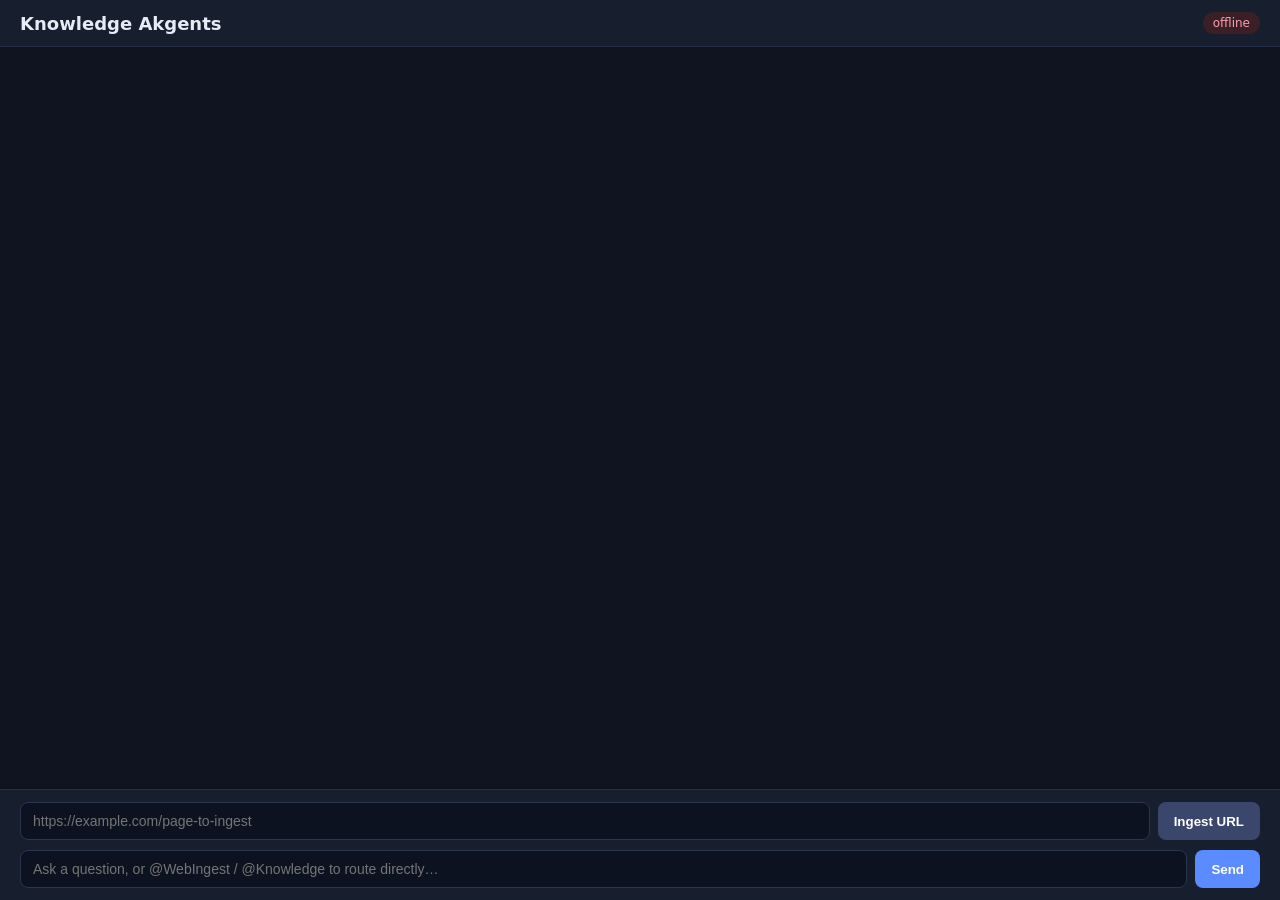
==== frontend/index.html @ 050e80a3 "Initial commit" ====
<!DOCTYPE html>
<html lang="en">
  <head>
    <meta charset="utf-8" />
    <meta name="viewport" content="width=device-width, initial-scale=1" />
    <title>Knowledge Akgents</title>
    <link rel="stylesheet" href="styles.css" />
  </head>
  <body>
    <header>
      <h1>Knowledge Akgents</h1>
      <div id="status" class="status offline">connecting…</div>
    </header>

    <main>
      <section id="log" class="log" aria-live="polite"></section>
    </main>

    <footer>
      <div class="ingest">
        <input id="url" type="url" placeholder="https://example.com/page-to-ingest" />
        <button id="ingest">Ingest URL</button>
      </div>
      <form id="composer" class="composer">
        <input
          id="text"
          type="text"
          autocomplete="off"
          placeholder="Ask a question, or @WebIngest / @Knowledge to route directly…"
        />
        <button type="submit">Send</button>
      </form>
    </footer>

    <script src="app.js"></script>
  </body>
</html>
---- frontend/styles.css ----
:root {
  --bg: #0f1420;
  --panel: #171e2e;
  --panel-2: #1f2940;
  --text: #e6ebf5;
  --muted: #8b97ad;
  --accent: #5b8cff;
  --human: #2b6cff;
  --tool: #3a2f5c;
  --error: #5c2330;
}

* { box-sizing: border-box; }

body {
  margin: 0;
  font-family: system-ui, -apple-system, Segoe UI, Roboto, sans-serif;
  background: var(--bg);
  color: var(--text);
  display: flex;
  flex-direction: column;
  height: 100vh;
}

header {
  display: flex;
  align-items: center;
  justify-content: space-between;
  padding: 12px 20px;
  background: var(--panel);
  border-bottom: 1px solid #26304a;
}

header h1 { font-size: 18px; margin: 0; }

.status { font-size: 12px; padding: 4px 10px; border-radius: 999px; }
.status.online { background: #16351f; color: #7ee2a0; }
.status.offline { background: #3a1f26; color: #ff9db0; }

main { flex: 1; overflow: hidden; display: flex; }

.log {
  flex: 1;
  overflow-y: auto;
  padding: 20px;
  display: flex;
  flex-direction: column;
  gap: 10px;
}

.msg {
  max-width: 80%;
  padding: 10px 14px;
  border-radius: 12px;
  background: var(--panel-2);
  white-space: pre-wrap;
  word-wrap: break-word;
  line-height: 1.4;
}

.msg .who { font-size: 12px; color: var(--muted); margin-bottom: 4px; }
.msg.human { align-self: flex-end; background: var(--human); }
.msg.tool { background: var(--tool); font-family: ui-monospace, monospace; font-size: 13px; }
.msg.system { align-self: center; background: transparent; color: var(--muted); font-size: 12px; }
.msg.error { background: var(--error); color: #ffc2cd; }

footer { background: var(--panel); border-top: 1px solid #26304a; padding: 12px 20px; }

.ingest { display: flex; gap: 8px; margin-bottom: 10px; }
.composer { display: flex; gap: 8px; }

input {
  flex: 1;
  padding: 10px 12px;
  border-radius: 8px;
  border: 1px solid #2b3550;
  background: #0d1220;
  color: var(--text);
  font-size: 14px;
}

button {
  padding: 10px 16px;
  border: 0;
  border-radius: 8px;
  background: var(--accent);
  color: white;
  font-weight: 600;
  cursor: pointer;
}
button:hover { filter: brightness(1.1); }
#ingest { background: #3a466b; }
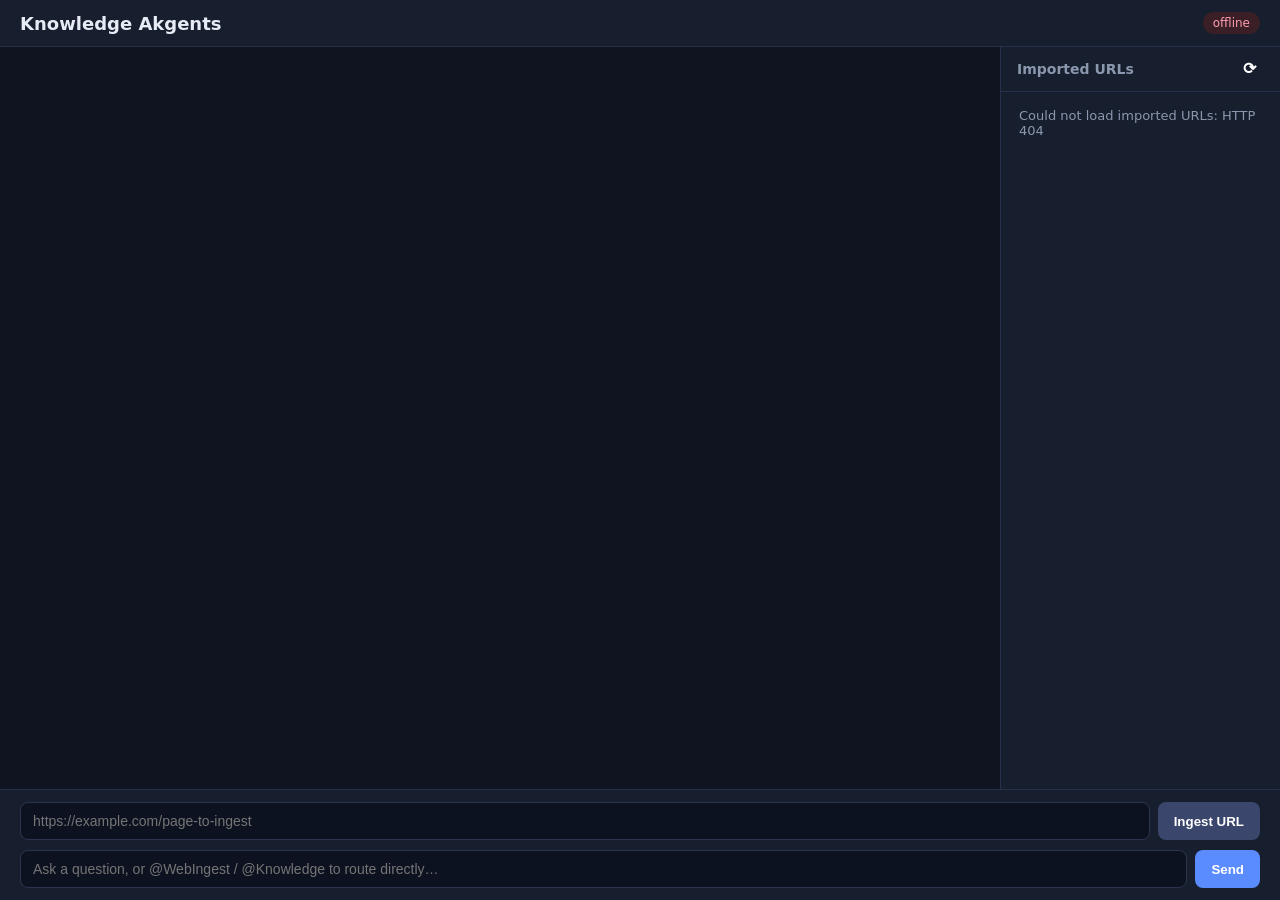
==== commit a47e8156: "Adds a repository for scanned urls" ====
--- a/frontend/index.html
+++ b/frontend/index.html
@@ -14,6 +14,13 @@
 
     <main>
       <section id="log" class="log" aria-live="polite"></section>
+      <aside id="urls-panel" class="urls-panel">
+        <div class="urls-panel-header">
+          <h2 id="urls-title">Imported URLs</h2>
+          <button id="urls-refresh" type="button" title="Refresh">⟳</button>
+        </div>
+        <ul id="url-list" class="url-list"></ul>
+      </aside>
     </main>
 
     <footer>
--- a/frontend/styles.css
+++ b/frontend/styles.css
@@ -48,6 +48,56 @@
   gap: 10px;
 }
 
+.urls-panel {
+  width: 280px;
+  flex-shrink: 0;
+  border-left: 1px solid #26304a;
+  background: var(--panel);
+  display: flex;
+  flex-direction: column;
+  overflow: hidden;
+}
+
+.urls-panel-header {
+  display: flex;
+  align-items: center;
+  justify-content: space-between;
+  padding: 12px 16px;
+  border-bottom: 1px solid #26304a;
+}
+
+.urls-panel-header h2 { font-size: 14px; margin: 0; color: var(--muted); }
+
+#urls-refresh {
+  background: transparent;
+  padding: 2px 8px;
+  font-size: 16px;
+  line-height: 1;
+}
+
+.url-list {
+  list-style: none;
+  margin: 0;
+  padding: 8px;
+  overflow-y: auto;
+  display: flex;
+  flex-direction: column;
+  gap: 6px;
+}
+
+.url-item {
+  padding: 8px 10px;
+  border-radius: 8px;
+  background: var(--panel-2);
+  font-size: 13px;
+  overflow-wrap: anywhere;
+}
+
+.url-item a { color: var(--accent); text-decoration: none; }
+.url-item a:hover { text-decoration: underline; }
+.url-item .url-meta { margin-top: 4px; font-size: 11px; color: var(--muted); }
+.url-item.empty, .url-item.error { color: var(--muted); background: transparent; }
+
 .msg {
   max-width: 80%;
   padding: 10px 14px;
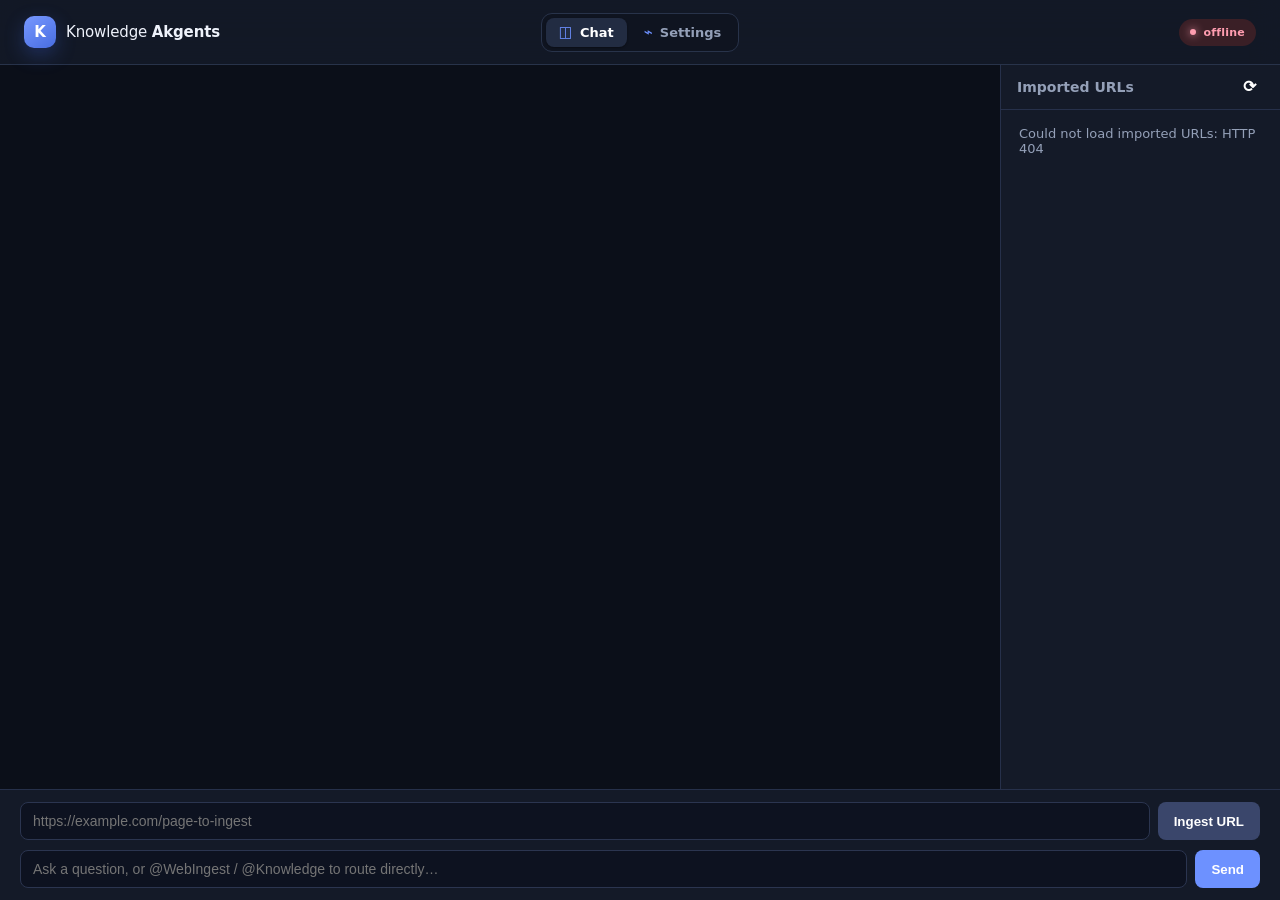
==== commit 5fef94a9: "adds settings and improved structure" ====
--- a/frontend/index.html
+++ b/frontend/index.html
@@ -4,12 +4,27 @@
     <meta charset="utf-8" />
     <meta name="viewport" content="width=device-width, initial-scale=1" />
     <title>Knowledge Akgents</title>
-    <link rel="stylesheet" href="styles.css" />
+    <link rel="stylesheet" href="styles.css?v=3" />
   </head>
-  <body>
-    <header>
-      <h1>Knowledge Akgents</h1>
-      <div id="status" class="status offline">connecting…</div>
+  <body class="chat-page">
+    <header class="app-header">
+      <div class="app-header-inner">
+        <a data-backend-link class="product-brand" href="/">
+          <span class="brand-mark" aria-hidden="true">K</span>
+          <span class="brand-name">Knowledge <strong>Akgents</strong></span>
+        </a>
+        <nav class="app-tabs" aria-label="Primary navigation">
+          <a data-backend-link class="active" href="/">
+            <span class="tab-icon" aria-hidden="true">◫</span>
+            Chat
+          </a>
+          <a data-backend-link href="settings.html">
+            <span class="tab-icon" aria-hidden="true">⌁</span>
+            Settings
+          </a>
+        </nav>
+        <div id="status" class="status offline">connecting…</div>
+      </div>
     </header>
 
     <main>
@@ -39,6 +54,6 @@
       </form>
     </footer>
 
-    <script src="app.js"></script>
+    <script type="module" src="app.js?v=2"></script>
   </body>
 </html>
--- a/frontend/styles.css
+++ b/frontend/styles.css
@@ -1,10 +1,13 @@
 :root {
-  --bg: #0f1420;
-  --panel: #171e2e;
-  --panel-2: #1f2940;
-  --text: #e6ebf5;
-  --muted: #8b97ad;
-  --accent: #5b8cff;
+  --bg: #0b0f19;
+  --panel: #141a28;
+  --panel-2: #1b2335;
+  --panel-3: #222c42;
+  --text: #eef2fb;
+  --muted: #94a0b8;
+  --accent: #6d91ff;
+  --accent-soft: #27395f;
+  --line: #28334a;
   --human: #2b6cff;
   --tool: #3a2f5c;
   --error: #5c2330;
@@ -22,22 +25,104 @@
   height: 100vh;
 }
 
-header {
-  display: flex;
-  align-items: center;
-  justify-content: space-between;
-  padding: 12px 20px;
-  background: var(--panel);
-  border-bottom: 1px solid #26304a;
-}
-
-header h1 { font-size: 18px; margin: 0; }
-
-.status { font-size: 12px; padding: 4px 10px; border-radius: 999px; }
+.app-header {
+  position: relative;
+  z-index: 10;
+  background: rgba(20, 26, 40, 0.92);
+  border-bottom: 1px solid var(--line);
+  backdrop-filter: blur(16px);
+}
+
+.app-header-inner {
+  width: 100%;
+  min-height: 64px;
+  padding: 0 24px;
+  display: grid;
+  grid-template-columns: 1fr auto 1fr;
+  align-items: center;
+  gap: 24px;
+}
+
+.product-brand {
+  width: max-content;
+  display: inline-flex;
+  align-items: center;
+  gap: 10px;
+  color: var(--text);
+  text-decoration: none;
+}
+
+.brand-mark {
+  width: 32px;
+  height: 32px;
+  display: grid;
+  place-items: center;
+  border-radius: 10px;
+  color: white;
+  font-size: 15px;
+  font-weight: 800;
+  background: linear-gradient(145deg, #7798ff, #486de0);
+  box-shadow: 0 7px 20px rgba(62, 101, 218, 0.32);
+}
+
+.brand-name { font-size: 15px; font-weight: 500; letter-spacing: -0.01em; }
+.brand-name strong { font-weight: 750; }
+
+.app-tabs {
+  display: flex;
+  gap: 4px;
+  padding: 4px;
+  border: 1px solid var(--line);
+  border-radius: 11px;
+  background: #0f1420;
+}
+
+.app-tabs a {
+  display: inline-flex;
+  align-items: center;
+  gap: 7px;
+  color: var(--muted);
+  text-decoration: none;
+  font-size: 13px;
+  font-weight: 600;
+  padding: 7px 13px;
+  border-radius: 8px;
+  transition: color 120ms ease, background 120ms ease, box-shadow 120ms ease;
+}
+
+.app-tabs a:hover { color: var(--text); }
+.app-tabs a.active {
+  color: white;
+  background: var(--panel-3);
+  box-shadow: 0 1px 2px rgba(0, 0, 0, 0.35);
+}
+
+.tab-icon { color: var(--accent); font-size: 15px; line-height: 1; }
+
+.status {
+  justify-self: end;
+  display: inline-flex;
+  align-items: center;
+  gap: 7px;
+  font-size: 11px;
+  font-weight: 650;
+  letter-spacing: 0.02em;
+  padding: 6px 10px;
+  border: 1px solid transparent;
+  border-radius: 999px;
+}
+.status::before {
+  content: "";
+  width: 6px;
+  height: 6px;
+  border-radius: 50%;
+  background: currentColor;
+  box-shadow: 0 0 8px currentColor;
+}
 .status.online { background: #16351f; color: #7ee2a0; }
 .status.offline { background: #3a1f26; color: #ff9db0; }
 
-main { flex: 1; overflow: hidden; display: flex; }
+.chat-page main { flex: 1; overflow: hidden; display: flex; }
 
 .log {
   flex: 1;
@@ -139,4 +224,207 @@
   cursor: pointer;
 }
 button:hover { filter: brightness(1.1); }
+button:disabled { cursor: wait; opacity: 0.65; }
 #ingest { background: #3a466b; }
+
+.settings-page { min-height: 100vh; height: auto; }
+.settings-page {
+  background:
+    radial-gradient(circle at 50% -20%, rgba(68, 102, 184, 0.22), transparent 38%),
+    var(--bg);
+}
+
+.settings-main {
+  width: min(1120px, 100%);
+  margin: 0 auto;
+  padding: 44px 24px 72px;
+}
+
+.settings-heading {
+  display: flex;
+  align-items: center;
+  justify-content: space-between;
+  gap: 24px;
+  margin-bottom: 18px;
+  padding: 25px 28px;
+  overflow: hidden;
+  border: 1px solid #30405d;
+  border-radius: 16px;
+  background:
+    linear-gradient(110deg, rgba(37, 51, 81, 0.92), rgba(20, 26, 40, 0.94)),
+    var(--panel);
+  box-shadow: 0 18px 50px rgba(0, 0, 0, 0.18);
+}
+
+.settings-heading h2 {
+  margin: 3px 0 7px;
+  font-size: 27px;
+  letter-spacing: -0.035em;
+}
+.settings-heading p { margin: 0; color: #aab4c8; }
+.eyebrow {
+  color: #8ba8ff !important;
+  text-transform: uppercase;
+  letter-spacing: 0.13em;
+  font-size: 10px;
+  font-weight: 800;
+}
+
+.secondary-button {
+  display: inline-flex;
+  align-items: center;
+  gap: 8px;
+  flex-shrink: 0;
+  color: var(--text);
+  background: rgba(109, 145, 255, 0.13);
+  border: 1px solid rgba(133, 162, 255, 0.34);
+}
+.secondary-button:hover { background: rgba(109, 145, 255, 0.2); }
+
+.settings-grid {
+  display: grid;
+  grid-template-columns: repeat(2, minmax(0, 1fr));
+  gap: 14px;
+}
+
+.settings-card, .reset-guidance {
+  background: var(--panel);
+  border: 1px solid var(--line);
+  border-radius: 15px;
+  padding: 21px;
+  box-shadow: 0 12px 34px rgba(0, 0, 0, 0.14);
+}
+
+.settings-card {
+  transition: border-color 140ms ease, transform 140ms ease;
+}
+.settings-card:hover {
+  border-color: #394967;
+  transform: translateY(-1px);
+}
+
+.card-heading {
+  display: flex;
+  align-items: center;
+  justify-content: space-between;
+  gap: 16px;
+  margin-bottom: 18px;
+}
+
+.card-title { display: flex; align-items: center; gap: 12px; }
+.card-title p {
+  margin: 0 0 2px;
+  color: var(--muted);
+  font-size: 10px;
+  font-weight: 750;
+  letter-spacing: 0.09em;
+  text-transform: uppercase;
+}
+.card-heading h3, .reset-guidance h3 { margin: 0; font-size: 15px; }
+
+.card-icon {
+  width: 36px;
+  height: 36px;
+  flex: 0 0 auto;
+  display: grid;
+  place-items: center;
+  border-radius: 10px;
+  font-size: 11px;
+  font-weight: 800;
+}
+.storage-icon { color: #91adff; background: #243458; }
+.urls-icon { color: #78dec2; background: #1d3c3a; }
+.sync-icon { color: #d4a6ff; background: #392a4d; }
+.services-icon { color: #f1bd79; background: #443421; }
+
+.settings-card dl { margin: 0; }
+.settings-card dl div {
+  display: flex;
+  justify-content: space-between;
+  gap: 24px;
+  padding: 9px 0;
+  border-top: 1px solid rgba(58, 72, 101, 0.62);
+}
+.settings-card dl div:first-child { border-top: 0; }
+.settings-card dt { color: var(--muted); font-size: 13px; }
+.settings-card dd {
+  margin: 0;
+  color: #f4f6fc;
+  text-align: right;
+  font-size: 13px;
+  font-weight: 600;
+  overflow-wrap: anywhere;
+}
+
+.pill {
+  display: inline-flex;
+  align-items: center;
+  border-radius: 999px;
+  padding: 5px 9px;
+  font-size: 10px;
+  font-weight: 700;
+  letter-spacing: 0.02em;
+  text-transform: capitalize;
+}
+.pill.good { background: #16351f; color: #7ee2a0; }
+.pill.warning { background: #493c1c; color: #f4cf70; }
+.pill.bad { background: #5c2330; color: #ffc2cd; }
+.pill.neutral { background: var(--panel-2); color: var(--muted); }
+
+.card-note { line-height: 1.55; margin: 0; font-size: 13px; }
+.card-note + .card-note { margin-top: 12px; }
+.muted { color: var(--muted); }
+.error-text { color: #ffc2cd; margin-top: 12px; }
+.settings-error {
+  background: var(--error);
+  color: #ffc2cd;
+  border-radius: 8px;
+  padding: 12px 14px;
+  margin-bottom: 16px;
+}
+
+.reset-guidance {
+  display: flex;
+  align-items: flex-start;
+  gap: 14px;
+  margin-top: 14px;
+  background: rgba(20, 26, 40, 0.7);
+}
+.reset-icon {
+  width: 36px;
+  height: 36px;
+  flex: 0 0 auto;
+  display: grid;
+  place-items: center;
+  border-radius: 10px;
+  color: #f1bd79;
+  background: #443421;
+  font-size: 19px;
+}
+.reset-guidance p { margin: 7px 0 0; color: var(--muted); line-height: 1.5; font-size: 13px; }
+code {
+  color: var(--text);
+  background: #0d1220;
+  border: 1px solid #2b3550;
+  border-radius: 5px;
+  padding: 2px 5px;
+}
+
+@media (max-width: 720px) {
+  .app-header-inner {
+    min-height: 58px;
+    padding: 0 14px;
+    grid-template-columns: auto 1fr auto;
+    gap: 10px;
+  }
+  .brand-name { display: none; }
+  .app-tabs { justify-self: center; }
+  .app-tabs a { padding: 7px 10px; }
+  .status { padding: 6px; font-size: 0; }
+  .settings-main { padding: 28px 16px 48px; }
+  .settings-heading { align-items: stretch; flex-direction: column; }
+  .settings-heading .secondary-button { justify-content: center; }
+  .settings-grid { grid-template-columns: 1fr; }
+  .urls-panel { display: none; }
+  .msg { max-width: 95%; }
+}
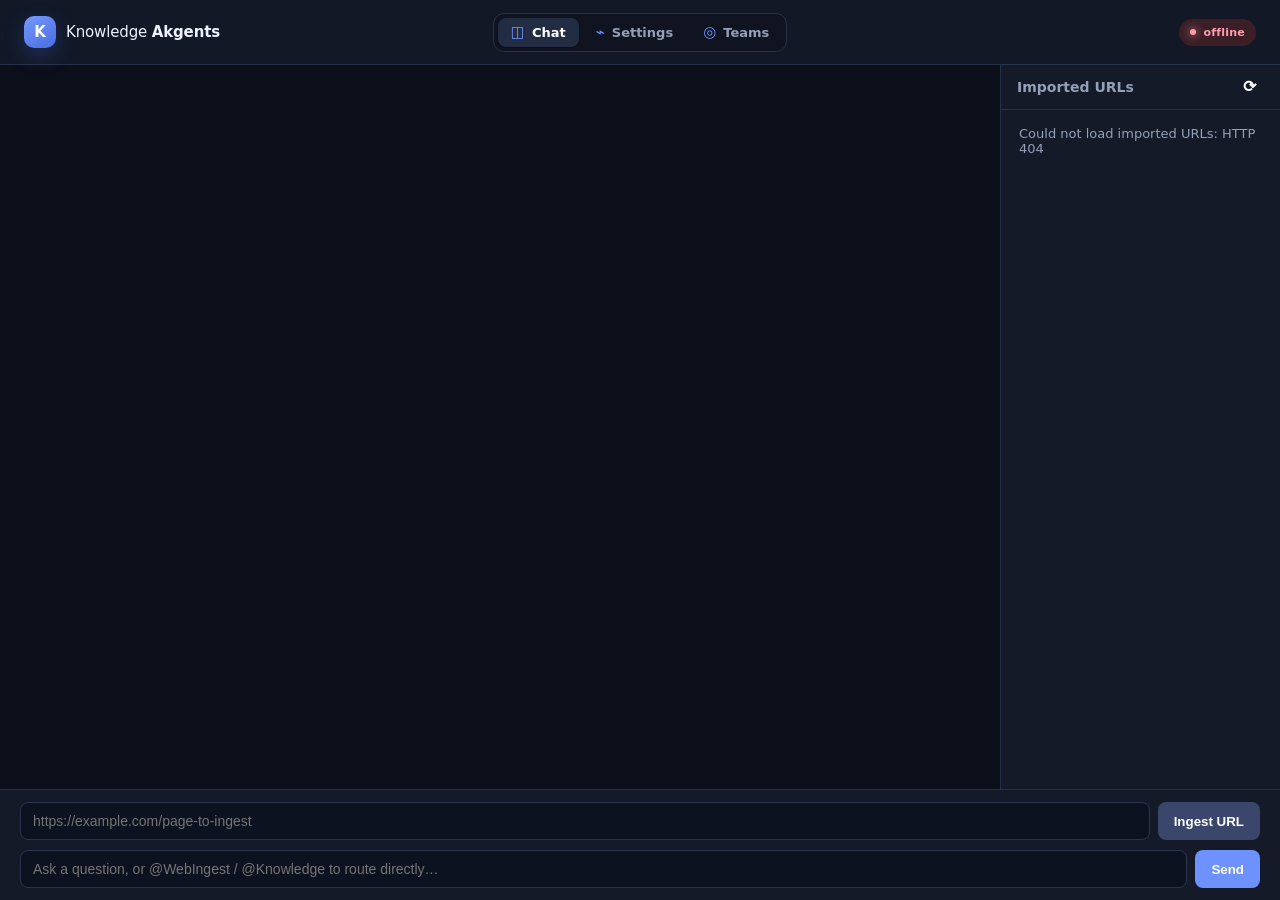
==== commit 024e4f87: "Adds teams so the knowledge can be reused" ====
--- a/frontend/index.html
+++ b/frontend/index.html
@@ -21,6 +21,10 @@
           <a data-backend-link href="settings.html">
             <span class="tab-icon" aria-hidden="true">⌁</span>
             Settings
+          </a>
+          <a data-backend-link href="teams.html">
+            <span class="tab-icon" aria-hidden="true">◎</span>
+            Teams
           </a>
         </nav>
         <div id="status" class="status offline">connecting…</div>
--- a/frontend/styles.css
+++ b/frontend/styles.css
@@ -336,6 +336,7 @@
 .urls-icon { color: #78dec2; background: #1d3c3a; }
 .sync-icon { color: #d4a6ff; background: #392a4d; }
 .services-icon { color: #f1bd79; background: #443421; }
+.team-icon { color: #92c8ff; background: #243958; }
 
 .settings-card dl { margin: 0; }
 .settings-card dl div {
@@ -408,6 +409,63 @@
   border: 1px solid #2b3550;
   border-radius: 5px;
   padding: 2px 5px;
+}
+
+.team-section {
+  margin-top: 18px;
+  padding: 24px;
+  border: 1px solid var(--line);
+  border-radius: 16px;
+  background: rgba(20, 26, 40, 0.88);
+  box-shadow: 0 12px 34px rgba(0, 0, 0, 0.14);
+}
+
+.section-heading {
+  display: flex;
+  align-items: center;
+  justify-content: space-between;
+  gap: 20px;
+  margin-bottom: 14px;
+}
+.section-heading h3 { margin: 3px 0 0; font-size: 18px; }
+.section-copy {
+  max-width: 760px;
+  margin: -4px 0 18px;
+  color: var(--muted);
+  font-size: 13px;
+  line-height: 1.55;
+}
+
+.active-team-card, .team-list-card {
+  display: flex;
+  align-items: center;
+  justify-content: space-between;
+  gap: 20px;
+  padding: 17px 18px;
+  border: 1px solid #30405d;
+  border-radius: 12px;
+  background: linear-gradient(120deg, rgba(39, 57, 95, 0.68), rgba(27, 35, 53, 0.8));
+}
+.team-list {
+  display: flex;
+  flex-direction: column;
+  gap: 9px;
+}
+.team-list-card { background: var(--panel-2); border-color: var(--line); }
+.team-list-card.active { border-color: rgba(109, 145, 255, 0.65); }
+.team-card-details { min-width: 0; }
+.team-card-details h4 {
+  margin: 0 0 6px;
+  font-size: 14px;
+  overflow-wrap: anywhere;
+}
+.team-card-details p { margin: 0; font-size: 12px; overflow-wrap: anywhere; }
+.team-card-actions { flex: 0 0 auto; }
+.team-card-actions button { padding: 8px 12px; font-size: 12px; }
+.team-active-badge {
+  color: #9cb3f5;
+  font-size: 11px;
+  font-weight: 650;
 }
 
 @media (max-width: 720px) {
@@ -427,4 +485,11 @@
   .settings-grid { grid-template-columns: 1fr; }
   .urls-panel { display: none; }
   .msg { max-width: 95%; }
-}
+  .app-tabs a { font-size: 0; }
+  .app-tabs .tab-icon { font-size: 15px; }
+  .active-team-card, .team-list-card {
+    align-items: flex-start;
+    flex-direction: column;
+  }
+  .team-card-actions, .team-card-actions button { width: 100%; }
+}
